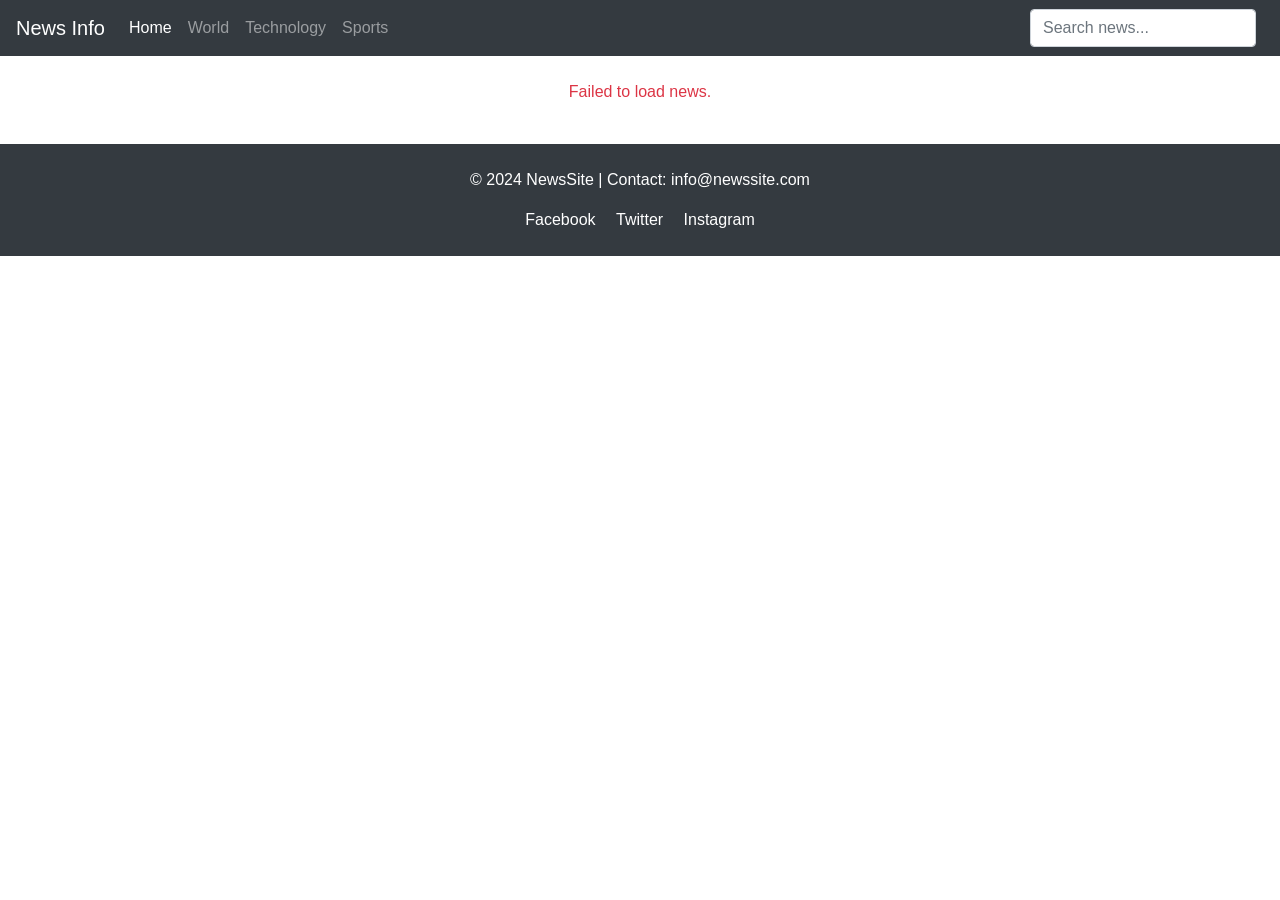
==== hamidah BS/index.html @ 71603755 "Add files via upload" ====
<!DOCTYPE html>
<html lang="en">
<head>
  <meta charset="UTF-8">
  <meta name="viewport" content="width=device-width, initial-scale=1, shrink-to-fit=no">
  <title>News Website</title>

  <link rel="stylesheet" href="https://cdn.jsdelivr.net/npm/bootstrap@4.6.2/dist/css/bootstrap.min.css">
</head>
<body>

  <header>
    <nav class="navbar navbar-expand-lg navbar-dark bg-dark">
      <a class="navbar-brand" href="#">News Info</a>
      <button class="navbar-toggler" type="button" data-toggle="collapse" data-target="#navbarNav">
        <span class="navbar-toggler-icon"></span>
      </button>

      <div class="collapse navbar-collapse" id="navbarNav">
        <ul class="navbar-nav mr-auto">
          <li class="nav-item active"><a class="nav-link" href="#">Home</a></li>
          <li class="nav-item"><a class="nav-link" href="#">World</a></li>
          <li class="nav-item"><a class="nav-link" href="#">Technology</a></li>
          <li class="nav-item"><a class="nav-link" href="#">Sports</a></li>
        </ul>
        <form class="form-inline my-2 my-lg-0">
          <input id="searchInput" class="form-control mr-sm-2" type="search" placeholder="Search news...">
        </form>
      </div>
    </nav>
  </header>

  <main class="container my-4">
    <section class="row" id="news-container">
    </section>
  </main>

  <footer class="bg-dark text-white text-center py-4">
    <p>&copy; 2024 NewsSite | Contact: info@newssite.com</p>
    <div>
      <a href="#" class="text-white mx-2">Facebook</a>
      <a href="#" class="text-white mx-2">Twitter</a>
      <a href="#" class="text-white mx-2">Instagram</a>
    </div>
  </footer>

 
  <script src="https://code.jquery.com/jquery-3.5.1.slim.min.js"></script>
  <script src="https://cdn.jsdelivr.net/npm/bootstrap@4.6.2/dist/js/bootstrap.bundle.min.js"></script>

  <script>
    const key = '208bf4b665c24b08a1719225f94220a4'; 
    const api = `https://newsapi.org/v2/top-headlines?country=us&pageSize=12&apiKey=${key}`;

    let allNews = [];
    const container = document.getElementById("news-container");

    function displayNews(newsArray) {
      container.innerHTML = "";
      newsArray.forEach(article => {
        let col = document.createElement("div");
        col.className = "col-md-4 mb-4";

        col.innerHTML = `
          <div class="card h-100 shadow-sm">
            <img src="${article.urlToImage || 'https://via.placeholder.com/400x200'}" class="card-img-top" alt="News Image">
            <div class="card-body d-flex flex-column">
              <h5 class="card-title">${article.title || "No title"}</h5>
              <p class="text-muted">${new Date(article.publishedAt).toLocaleDateString()}</p>
              <p class="card-text">${article.description || "No description available."}</p>
              <a href="${article.url}" target="_blank" class="btn btn-primary mt-auto">Read More</a>
            </div>
          </div>
        `;
        container.appendChild(col);
      });
    }

    fetch(api)
      .then(response => response.json())
      .then(data => {
        if (data.articles && data.articles.length > 0) {
          allNews = data.articles;
          displayNews(allNews);
        } else {
          container.innerHTML = "<p class='col-12 text-center'>No news found.</p>";
        }
      })
      .catch(error => {
        console.error("Error fetching news:", error);
        container.innerHTML = "<p class='col-12 text-center text-danger'>Failed to load news.</p>";
      });

    document.getElementById("searchInput").addEventListener("input", function() {
      let query = this.value.toLowerCase();
      let filtered = allNews.filter(article =>
        (article.title && article.title.toLowerCase().includes(query)) ||
        (article.description && article.description.toLowerCase().includes(query))
      );
      displayNews(filtered);
    });
  </script>
</body>
</html>
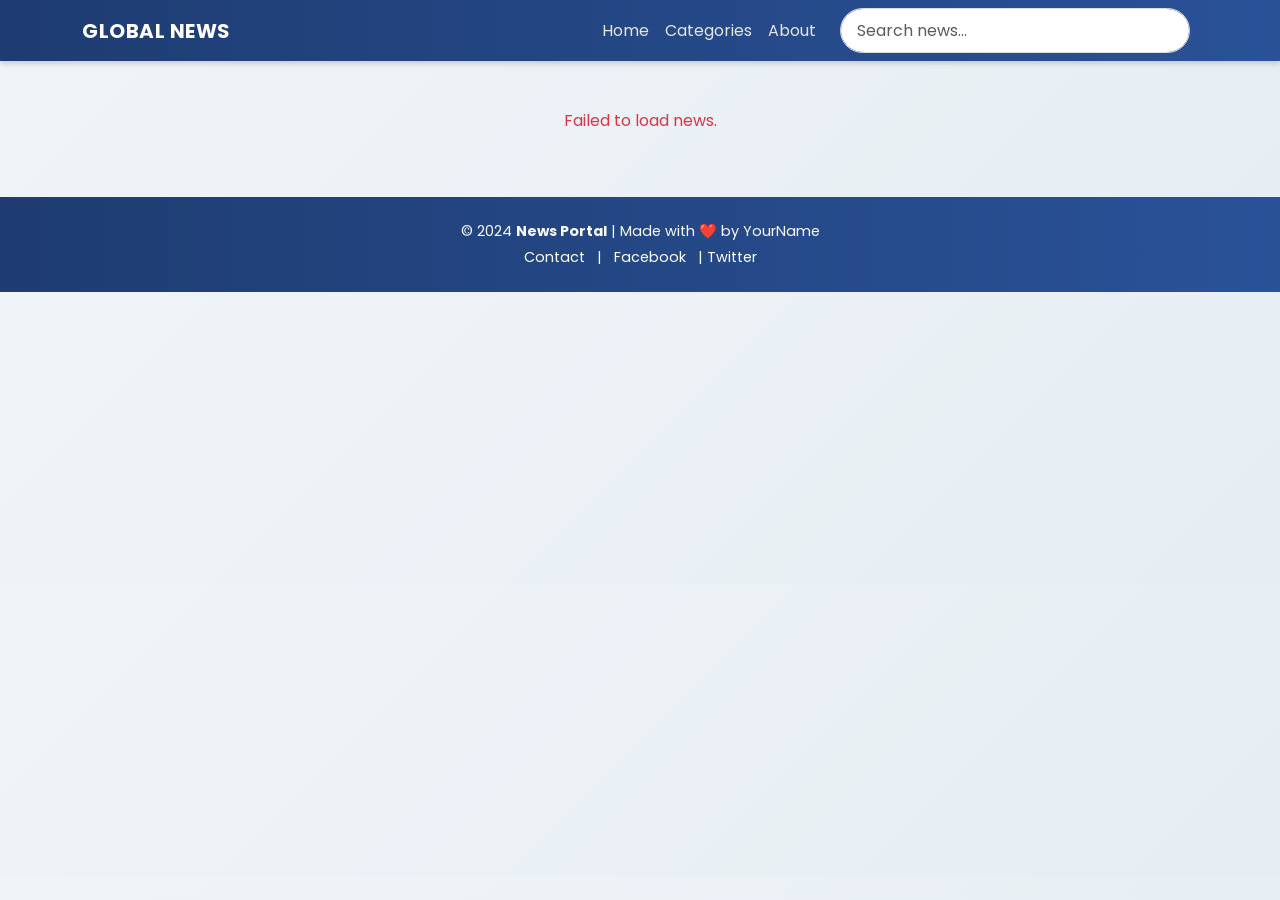
==== commit 146ed3e5: "Update index.html" ====
--- a/hamidah BS/index.html
+++ b/hamidah BS/index.html
@@ -1,103 +1,221 @@
 <!DOCTYPE html>
 <html lang="en">
 <head>
-  <meta charset="UTF-8">
-  <meta name="viewport" content="width=device-width, initial-scale=1, shrink-to-fit=no">
+  <meta charset="UTF-8" />
+  <meta name="viewport" content="width=device-width, initial-scale=1.0" />
   <title>News Website</title>
 
-  <link rel="stylesheet" href="https://cdn.jsdelivr.net/npm/bootstrap@4.6.2/dist/css/bootstrap.min.css">
+  <!-- Bootstrap CSS -->
+  <link href="https://cdn.jsdelivr.net/npm/bootstrap@5.3.2/dist/css/bootstrap.min.css" rel="stylesheet" />
+  
+  <!-- Google Fonts -->
+  <link href="https://fonts.googleapis.com/css2?family=Poppins:wght@400;600&display=swap" rel="stylesheet">
+
+  <style>
+    body {
+      font-family: "Poppins", sans-serif;
+      background: linear-gradient(135deg, #f0f4f8 0%, #e6eef3 100%);
+      color: #333;
+    }
+
+    /* Navbar */
+    .navbar {
+      background: linear-gradient(90deg, #1e3c72, #2a5298);
+      box-shadow: 0 2px 6px rgba(0, 0, 0, 0.2);
+    }
+
+    .navbar-brand {
+      font-weight: 700;
+      color: #fff !important;
+      letter-spacing: 0.5px;
+    }
+
+    .nav-link {
+      color: #e6e6e6 !important;
+      transition: all 0.3s;
+    }
+
+    .nav-link:hover {
+      color: #fff !important;
+      text-shadow: 0 0 5px rgba(255, 255, 255, 0.7);
+    }
+
+    /* Cards */
+    .card {
+      border: none;
+      border-radius: 15px;
+      overflow: hidden;
+      transition: all 0.3s ease;
+    }
+
+    .card:hover {
+      transform: translateY(-5px);
+      box-shadow: 0 8px 20px rgba(0, 0, 0, 0.15);
+    }
+
+    .card-img-top {
+      height: 180px;
+      object-fit: cover;
+    }
+
+    .card-body {
+      padding: 1.2rem;
+      background-color: #fff;
+    }
+
+    .card-title {
+      font-size: 1rem;
+      font-weight: 600;
+      color: #1e3c72;
+    }
+
+    .btn-primary {
+      background-color: #1e3c72;
+      border: none;
+      transition: all 0.3s;
+    }
+
+    .btn-primary:hover {
+      background-color: #2a5298;
+      box-shadow: 0 3px 10px rgba(42, 82, 152, 0.3);
+    }
+
+    /* Footer */
+    footer {
+      background: linear-gradient(90deg, #1e3c72, #2a5298);
+      color: #f8f9fa;
+      font-size: 0.9rem;
+    }
+
+    footer a {
+      color: #fff;
+      text-decoration: none;
+      transition: color 0.3s;
+    }
+
+    footer a:hover {
+      color: #ffd700;
+    }
+
+    /* Search Bar */
+    .form-control {
+      border-radius: 30px;
+      padding: 0.6rem 1rem;
+      border: 1px solid #ddd;
+    }
+
+    /* Animation for loading */
+    .spinner-border {
+      width: 3rem;
+      height: 3rem;
+    }
+  </style>
 </head>
+
 <body>
-
+  <!-- Header / Navbar -->
   <header>
-    <nav class="navbar navbar-expand-lg navbar-dark bg-dark">
-      <a class="navbar-brand" href="#">News Info</a>
-      <button class="navbar-toggler" type="button" data-toggle="collapse" data-target="#navbarNav">
-        <span class="navbar-toggler-icon"></span>
-      </button>
-
-      <div class="collapse navbar-collapse" id="navbarNav">
-        <ul class="navbar-nav mr-auto">
-          <li class="nav-item active"><a class="nav-link" href="#">Home</a></li>
-          <li class="nav-item"><a class="nav-link" href="#">World</a></li>
-          <li class="nav-item"><a class="nav-link" href="#">Technology</a></li>
-          <li class="nav-item"><a class="nav-link" href="#">Sports</a></li>
-        </ul>
-        <form class="form-inline my-2 my-lg-0">
-          <input id="searchInput" class="form-control mr-sm-2" type="search" placeholder="Search news...">
-        </form>
+    <nav class="navbar navbar-expand-lg navbar-dark">
+      <div class="container">
+        <a class="navbar-brand fw-bold" href="#">GLOBAL NEWS</a>
+        <button class="navbar-toggler" type="button" data-bs-toggle="collapse" data-bs-target="#navbarNav">
+          <span class="navbar-toggler-icon"></span>
+        </button>
+
+        <div class="collapse navbar-collapse" id="navbarNav">
+          <ul class="navbar-nav ms-auto me-3">
+            <li class="nav-item"><a class="nav-link active" href="#">Home</a></li>
+            <li class="nav-item"><a class="nav-link" href="#">Categories</a></li>
+            <li class="nav-item"><a class="nav-link" href="#">About</a></li>
+          </ul>
+          <form class="d-flex">
+            <input id="searchInput" class="form-control me-2" type="search" placeholder="Search news..." aria-label="Search" />
+          </form>
+        </div>
       </div>
     </nav>
   </header>
 
-  <main class="container my-4">
-    <section class="row" id="news-container">
-    </section>
+  <!-- Main Content -->
+  <main class="container my-5">
+    <div class="row" id="newsContainer">
+      <div class="text-center py-5">
+        <div class="spinner-border text-primary" role="status"></div>
+        <p class="mt-3 fw-semibold">Loading latest news...</p>
+      </div>
+    </div>
   </main>
 
-  <footer class="bg-dark text-white text-center py-4">
-    <p>&copy; 2024 NewsSite | Contact: info@newssite.com</p>
+  <!-- Footer -->
+  <footer class="text-center py-4 mt-4">
+    <p class="mb-1">&copy; 2024 <strong>News Portal</strong> | Made with ❤️ by YourName</p>
     <div>
-      <a href="#" class="text-white mx-2">Facebook</a>
-      <a href="#" class="text-white mx-2">Twitter</a>
-      <a href="#" class="text-white mx-2">Instagram</a>
+      <a href="#" class="me-2">Contact</a> |
+      <a href="#" class="mx-2">Facebook</a> |
+      <a href="#">Twitter</a>
     </div>
   </footer>
 
- 
-  <script src="https://code.jquery.com/jquery-3.5.1.slim.min.js"></script>
-  <script src="https://cdn.jsdelivr.net/npm/bootstrap@4.6.2/dist/js/bootstrap.bundle.min.js"></script>
+  <!-- Bootstrap JS -->
+  <script src="https://cdn.jsdelivr.net/npm/bootstrap@5.3.2/dist/js/bootstrap.bundle.min.js"></script>
+
+  <!-- jQuery -->
+  <script src="https://code.jquery.com/jquery-3.6.4.min.js"></script>
 
   <script>
-    const key = '208bf4b665c24b08a1719225f94220a4'; 
-    const api = `https://newsapi.org/v2/top-headlines?country=us&pageSize=12&apiKey=${key}`;
-
-    let allNews = [];
-    const container = document.getElementById("news-container");
-
-    function displayNews(newsArray) {
+    const apiKey = "208bf4b665c24b08a1719225f94220a4";
+    const baseUrl = `https://newsapi.org/v2/top-headlines?country=us&apiKey=${apiKey}`;
+    const proxyUrl = "https://api.allorigins.win/get?url=" + encodeURIComponent(baseUrl);
+    const container = document.getElementById("newsContainer");
+    let allArticles = [];
+
+    function displayArticles(list) {
       container.innerHTML = "";
-      newsArray.forEach(article => {
-        let col = document.createElement("div");
-        col.className = "col-md-4 mb-4";
-
-        col.innerHTML = `
+      if (list.length === 0) {
+        container.innerHTML = `<p class="text-center fw-semibold">No news found.</p>`;
+        return;
+      }
+
+      list.forEach((article) => {
+        const card = document.createElement("div");
+        card.className = "col-md-4 mb-4 fade-in";
+        card.innerHTML = `
           <div class="card h-100 shadow-sm">
-            <img src="${article.urlToImage || 'https://via.placeholder.com/400x200'}" class="card-img-top" alt="News Image">
+            <img src="${article.urlToImage || 'https://via.placeholder.com/400x250'}" class="card-img-top" alt="News Image">
             <div class="card-body d-flex flex-column">
-              <h5 class="card-title">${article.title || "No title"}</h5>
-              <p class="text-muted">${new Date(article.publishedAt).toLocaleDateString()}</p>
-              <p class="card-text">${article.description || "No description available."}</p>
-              <a href="${article.url}" target="_blank" class="btn btn-primary mt-auto">Read More</a>
+              <h5 class="card-title">${article.title}</h5>
+              <p class="text-muted mb-2" style="font-size: 0.85rem;">${new Date(article.publishedAt).toLocaleDateString()}</p>
+              <p class="card-text flex-grow-1">${article.description || "No description available."}</p>
+              <a href="${article.url}" class="btn btn-primary mt-2" target="_blank">Read More</a>
             </div>
           </div>
         `;
-        container.appendChild(col);
+        container.appendChild(card);
       });
     }
 
-    fetch(api)
-      .then(response => response.json())
-      .then(data => {
-        if (data.articles && data.articles.length > 0) {
-          allNews = data.articles;
-          displayNews(allNews);
+    fetch(proxyUrl)
+      .then((response) => response.json())
+      .then((data) => {
+        const parsedData = JSON.parse(data.contents);
+        if (parsedData.articles) {
+          allArticles = parsedData.articles;
+          displayArticles(allArticles);
         } else {
-          container.innerHTML = "<p class='col-12 text-center'>No news found.</p>";
+          container.innerHTML = `<p class="text-center text-danger">No articles found.</p>`;
         }
       })
-      .catch(error => {
+      .catch((error) => {
         console.error("Error fetching news:", error);
-        container.innerHTML = "<p class='col-12 text-center text-danger'>Failed to load news.</p>";
+        container.innerHTML = `<p class="text-center text-danger">Failed to load news.</p>`;
       });
 
-    document.getElementById("searchInput").addEventListener("input", function() {
-      let query = this.value.toLowerCase();
-      let filtered = allNews.filter(article =>
-        (article.title && article.title.toLowerCase().includes(query)) ||
-        (article.description && article.description.toLowerCase().includes(query))
+    $("#searchInput").on("keyup", function () {
+      const keyword = $(this).val().toLowerCase();
+      const filtered = allArticles.filter((article) =>
+        article.title.toLowerCase().includes(keyword)
       );
-      displayNews(filtered);
+      displayArticles(filtered);
     });
   </script>
 </body>
